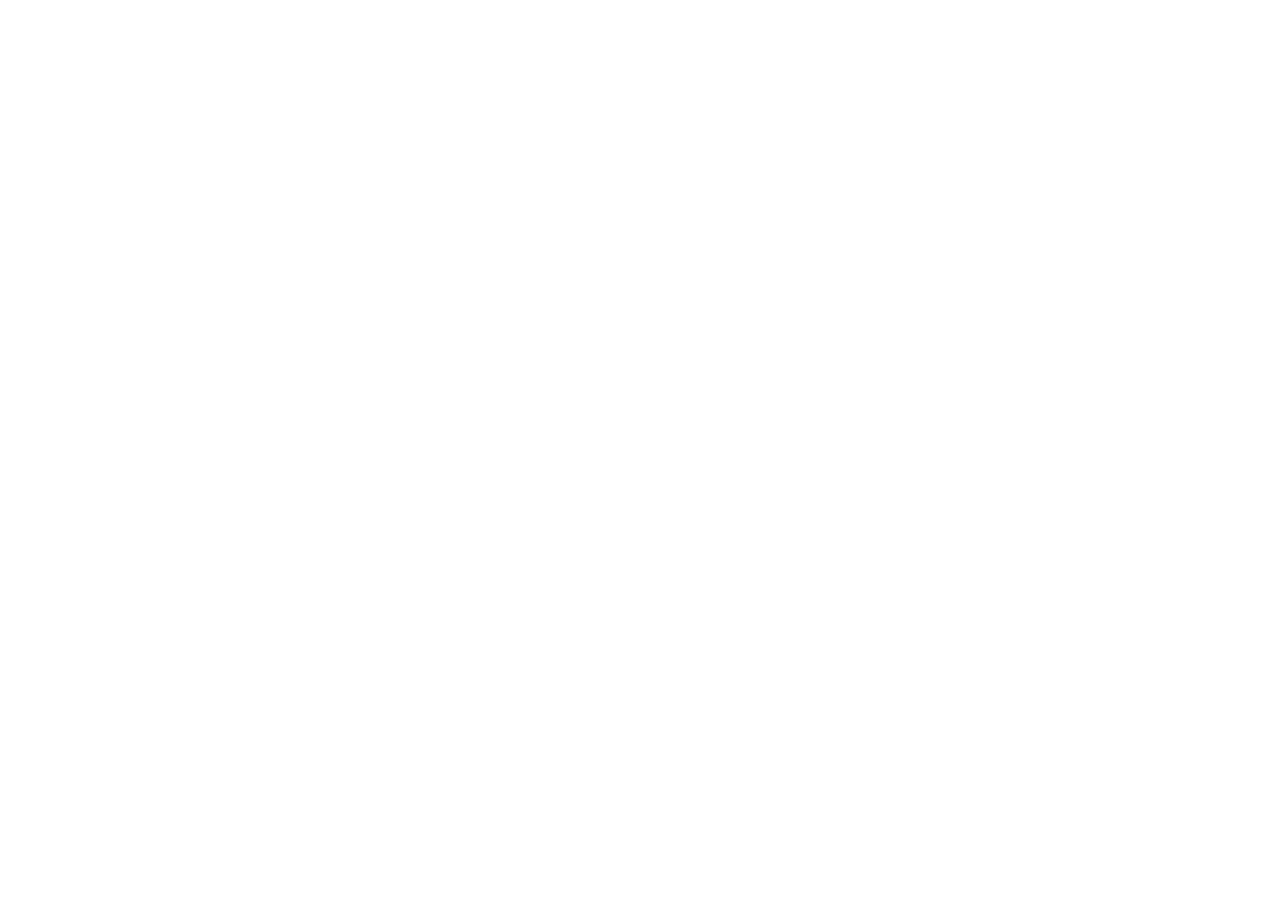
==== index.html @ 6f655d24 "snippets of HTML setup" ====
<!DOCTYPE html>
<html lang="en">
    <head>
        <meta charset="utf-8">
        <title>Katie's portfolio site</title>
		<link rel="stylesheet" href="styles.css">
    </head>
    <body>
		<header> </header>
		<main> </main>
        
		<footer> </footer>
    </body>
</html>
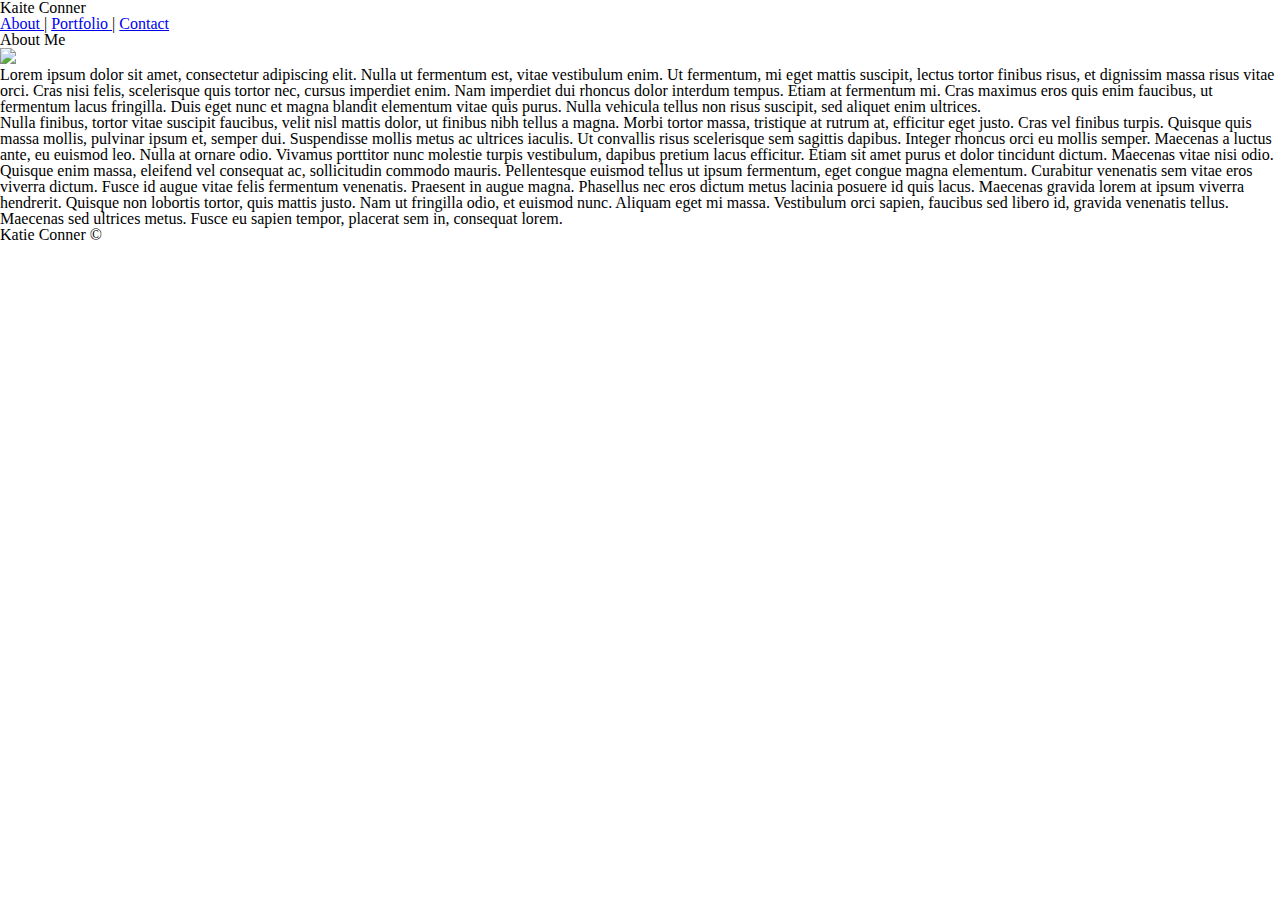
==== commit adc1d476: "Site Setup Snippets" ====
--- a/index.html
+++ b/index.html
@@ -3,12 +3,31 @@
     <head>
         <meta charset="utf-8">
         <title>Katie's portfolio site</title>
-		<link rel="stylesheet" href="styles.css">
+		<link rel="stylesheet" href="/assets/css/style.css">
     </head>
     <body>
-		<header> </header>
-		<main> </main>
+		<header> <h1>Kaite Conner</h1></header>
+		
+		<nav align="horozontal">
+			<a href="/index.html"> About </a> |
+			<a href="/portfolio.html"> Portfolio </a> |
+			<a href="/contact.html"> Contact </a> 
+		</nav>
+		
+		<main id="wrapper">
+			<h1> About Me </h1>
+			<div class="line-decoration" </div> 
+			
+			<img src="#" class="float"> 
+			
+			<p> Lorem ipsum dolor sit amet, consectetur adipiscing elit. Nulla ut fermentum est, vitae vestibulum enim. Ut fermentum, mi eget mattis suscipit, lectus tortor finibus risus, et dignissim massa risus vitae orci. Cras nisi felis, scelerisque quis tortor nec, cursus imperdiet enim. Nam imperdiet dui rhoncus dolor interdum tempus. Etiam at fermentum mi. Cras maximus eros quis enim faucibus, ut fermentum lacus fringilla. Duis eget nunc et magna blandit elementum vitae quis purus. Nulla vehicula tellus non risus suscipit, sed aliquet enim ultrices.</p>
+			<p>Nulla finibus, tortor vitae suscipit faucibus, velit nisl mattis dolor, ut finibus nibh tellus a magna. Morbi tortor massa, tristique at rutrum at, efficitur eget justo. Cras vel finibus turpis. Quisque quis massa mollis, pulvinar ipsum et, semper dui. Suspendisse mollis metus ac ultrices iaculis. Ut convallis risus scelerisque sem sagittis dapibus. Integer rhoncus orci eu mollis semper. Maecenas a luctus ante, eu euismod leo. Nulla at ornare odio. Vivamus porttitor nunc molestie turpis vestibulum, dapibus pretium lacus efficitur. Etiam sit amet purus et dolor tincidunt dictum. Maecenas vitae nisi odio. </p>
+			<p> Quisque enim massa, eleifend vel consequat ac, sollicitudin commodo mauris. Pellentesque euismod tellus ut ipsum fermentum, eget congue magna elementum. Curabitur venenatis sem vitae eros viverra dictum. Fusce id augue vitae felis fermentum venenatis. Praesent in augue magna. Phasellus nec eros dictum metus lacinia posuere id quis lacus. Maecenas gravida lorem at ipsum viverra hendrerit. Quisque non lobortis tortor, quis mattis justo. Nam ut fringilla odio, et euismod nunc. Aliquam eget mi massa. Vestibulum orci sapien, faucibus sed libero id, gravida venenatis tellus. Maecenas sed ultrices metus. Fusce eu sapien tempor, placerat sem in, consequat lorem.</p>
+		
+		
+		
+		</main>
         
-		<footer> </footer>
+		<footer> Katie Conner &copy;</footer>
     </body>
 </html>--- a/assets/css/style.css
+++ b/assets/css/style.css
@@ -0,0 +1,52 @@
+/* Katie Conner Style Sheet */
+
+/* Rest / Normlalizer Below */
+
+/* http://meyerweb.com/eric/tools/css/reset/ 
+   v2.0 | 20110126
+   License: none (public domain)
+*/
+
+html, body, div, span, applet, object, iframe,
+h1, h2, h3, h4, h5, h6, p, blockquote, pre,
+a, abbr, acronym, address, big, cite, code,
+del, dfn, em, img, ins, kbd, q, s, samp,
+small, strike, strong, sub, sup, tt, var,
+b, u, i, center,
+dl, dt, dd, ol, ul, li,
+fieldset, form, label, legend,
+table, caption, tbody, tfoot, thead, tr, th, td,
+article, aside, canvas, details, embed, 
+figure, figcaption, footer, header, hgroup, 
+menu, nav, output, ruby, section, summary,
+time, mark, audio, video {
+margin: 0;
+padding: 0;
+border: 0;
+font-size: 100%;
+font: inherit;
+vertical-align: baseline;
+}
+/* HTML5 display-role reset for older browsers */
+article, aside, details, figcaption, figure, 
+footer, header, hgroup, menu, nav, section {
+display: block;
+}
+body {
+line-height: 1;
+}
+ol, ul {
+list-style: none;
+}
+blockquote, q {
+quotes: none;
+}
+blockquote:before, blockquote:after,
+q:before, q:after {
+content: '';
+content: none;
+}
+table {
+border-collapse: collapse;
+border-spacing: 0;
+}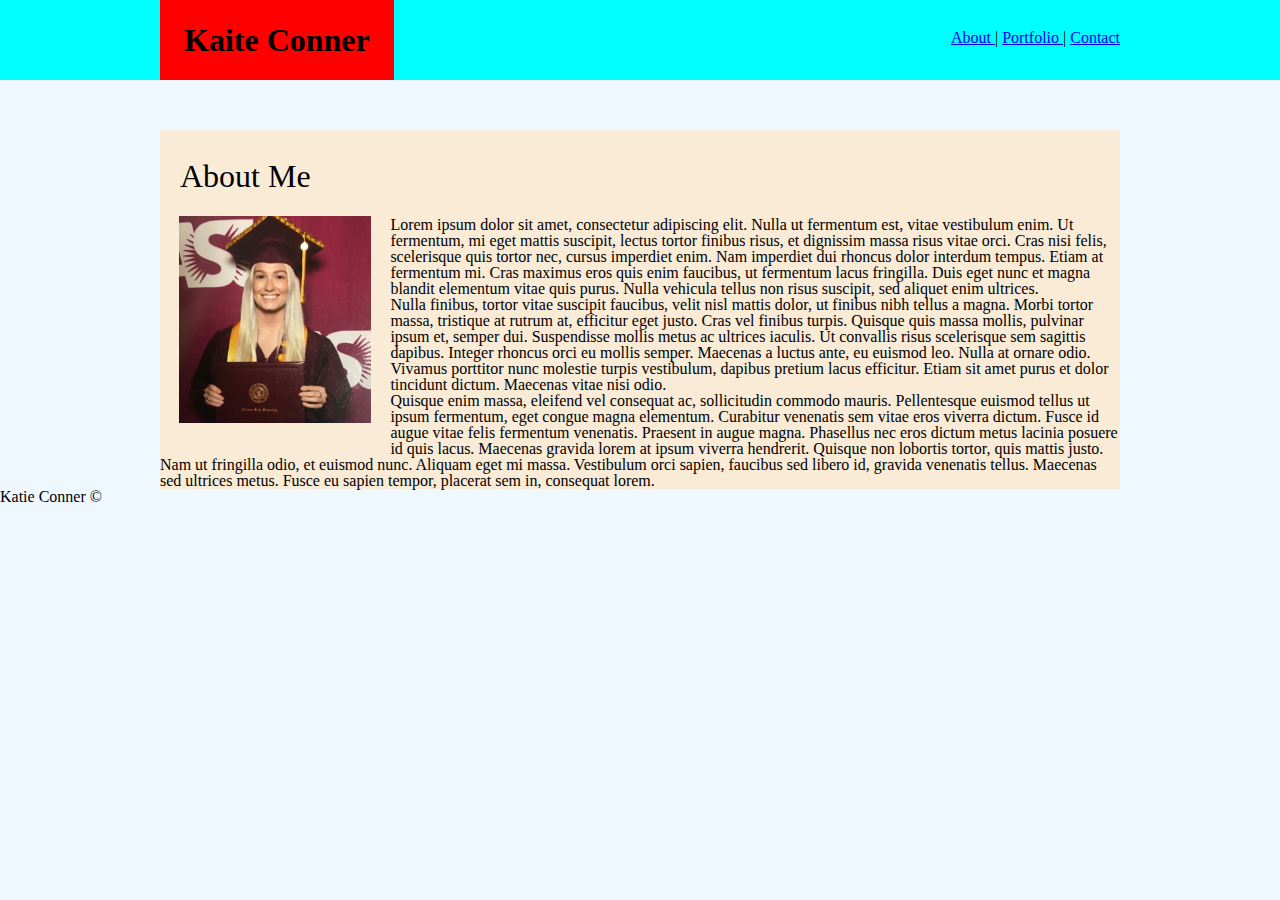
==== commit 9ef18acb: "updated layout" ====
--- a/index.html
+++ b/index.html
@@ -3,25 +3,27 @@
     <head>
         <meta charset="utf-8">
         <title>Katie's portfolio site</title>
-		<link rel="stylesheet" href="/assets/css/style.css">
+		<link rel="stylesheet" href="./assets/css/style.css">
     </head>
-    <body>
-		<header> <h1>Kaite Conner</h1></header>
+<body >
+		<header> <div class="container"><span class="logo">Kaite Conner</span>
 		
-		<nav align="horozontal">
+		<nav>
 			<a href="/index.html"> About </a> |
 			<a href="/portfolio.html"> Portfolio </a> |
 			<a href="/contact.html"> Contact </a> 
 		</nav>
+			</div>
+		</header>
+<main id="wrapper">
+			<h1 class="about"> About Me </h1>
 		
-		<main id="wrapper">
-			<h1> About Me </h1>
-			<div class="line-decoration" </div> 
 			
-			<img src="#" class="float"> 
+		  <img src="./assets/images/kate.jpg" class="floatkt" width="20%"> 
 			
-			<p> Lorem ipsum dolor sit amet, consectetur adipiscing elit. Nulla ut fermentum est, vitae vestibulum enim. Ut fermentum, mi eget mattis suscipit, lectus tortor finibus risus, et dignissim massa risus vitae orci. Cras nisi felis, scelerisque quis tortor nec, cursus imperdiet enim. Nam imperdiet dui rhoncus dolor interdum tempus. Etiam at fermentum mi. Cras maximus eros quis enim faucibus, ut fermentum lacus fringilla. Duis eget nunc et magna blandit elementum vitae quis purus. Nulla vehicula tellus non risus suscipit, sed aliquet enim ultrices.</p>
+			<p style="margin-top: 20px;"> Lorem ipsum dolor sit amet, consectetur adipiscing elit. Nulla ut fermentum est, vitae vestibulum enim. Ut fermentum, mi eget mattis suscipit, lectus tortor finibus risus, et dignissim massa risus vitae orci. Cras nisi felis, scelerisque quis tortor nec, cursus imperdiet enim. Nam imperdiet dui rhoncus dolor interdum tempus. Etiam at fermentum mi. Cras maximus eros quis enim faucibus, ut fermentum lacus fringilla. Duis eget nunc et magna blandit elementum vitae quis purus. Nulla vehicula tellus non risus suscipit, sed aliquet enim ultrices.</p>
 			<p>Nulla finibus, tortor vitae suscipit faucibus, velit nisl mattis dolor, ut finibus nibh tellus a magna. Morbi tortor massa, tristique at rutrum at, efficitur eget justo. Cras vel finibus turpis. Quisque quis massa mollis, pulvinar ipsum et, semper dui. Suspendisse mollis metus ac ultrices iaculis. Ut convallis risus scelerisque sem sagittis dapibus. Integer rhoncus orci eu mollis semper. Maecenas a luctus ante, eu euismod leo. Nulla at ornare odio. Vivamus porttitor nunc molestie turpis vestibulum, dapibus pretium lacus efficitur. Etiam sit amet purus et dolor tincidunt dictum. Maecenas vitae nisi odio. </p>
+			
 			<p> Quisque enim massa, eleifend vel consequat ac, sollicitudin commodo mauris. Pellentesque euismod tellus ut ipsum fermentum, eget congue magna elementum. Curabitur venenatis sem vitae eros viverra dictum. Fusce id augue vitae felis fermentum venenatis. Praesent in augue magna. Phasellus nec eros dictum metus lacinia posuere id quis lacus. Maecenas gravida lorem at ipsum viverra hendrerit. Quisque non lobortis tortor, quis mattis justo. Nam ut fringilla odio, et euismod nunc. Aliquam eget mi massa. Vestibulum orci sapien, faucibus sed libero id, gravida venenatis tellus. Maecenas sed ultrices metus. Fusce eu sapien tempor, placerat sem in, consequat lorem.</p>
 		
 		
--- a/assets/css/style.css
+++ b/assets/css/style.css
@@ -49,4 +49,62 @@
 table {
 border-collapse: collapse;
 border-spacing: 0;
-}+}
+
+
+
+
+
+
+/* MAIN CONTENT */
+
+
+header {background-color: aqua;
+		padding-top:30px;
+	padding-bottom: 50px;
+	
+	    
+
+}
+
+.container { margin: 0 auto;
+	max-width: 960px;
+	
+
+			}
+/* Kaite Conner top -left */ 
+
+.logo {float: left;
+		font-size: 2em;
+		font-weight: bolder;
+		background-color: red;
+		padding: 24px;
+	margin-top: -30px;
+		}
+
+.floatkt {float: left;}
+body {background-color:aliceblue;}
+
+#wrapper { margin: 0 auto; 
+			margin-top: 50px;
+		  width: 960px; 
+}
+
+
+.about { padding-top: 30px;
+		padding-left: 20px;
+		padding-bottom: 5px;
+		font-size: 2em;}
+
+img {padding: 2%;}
+
+
+
+nav { float:right;
+	 ;
+clear:right;
+}
+
+
+main { background-color: antiquewhite;
+margin-top: 40px;}
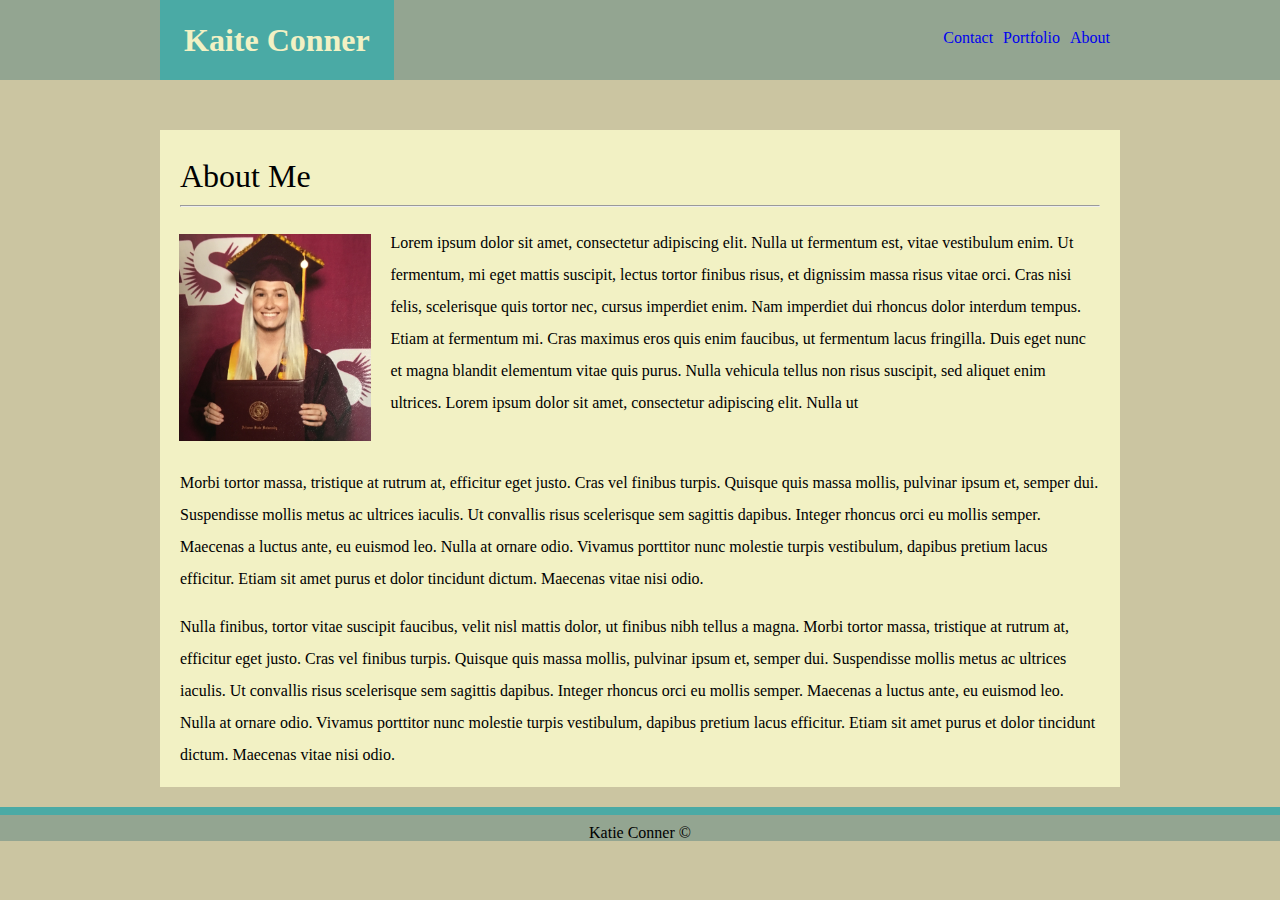
==== commit 3d68eb18: "updated" ====
--- a/index.html
+++ b/index.html
@@ -9,27 +9,35 @@
 		<header> <div class="container"><span class="logo">Kaite Conner</span>
 		
 		<nav>
-			<a href="/index.html"> About </a> |
-			<a href="/portfolio.html"> Portfolio </a> |
-			<a href="/contact.html"> Contact </a> 
+			<ul>
+			<a href="."> About </a> </ul><BR.
+			
+			<ul><a href="./portfolio.html"> Portfolio </a> </ul>
+			<ul><a href="./contact.html"> Contact </a> </ul>
 		</nav>
 			</div>
 		</header>
 <main id="wrapper">
 			<h1 class="about"> About Me </h1>
+	<HR>
 		
 			
 		  <img src="./assets/images/kate.jpg" class="floatkt" width="20%"> 
 			
-			<p style="margin-top: 20px;"> Lorem ipsum dolor sit amet, consectetur adipiscing elit. Nulla ut fermentum est, vitae vestibulum enim. Ut fermentum, mi eget mattis suscipit, lectus tortor finibus risus, et dignissim massa risus vitae orci. Cras nisi felis, scelerisque quis tortor nec, cursus imperdiet enim. Nam imperdiet dui rhoncus dolor interdum tempus. Etiam at fermentum mi. Cras maximus eros quis enim faucibus, ut fermentum lacus fringilla. Duis eget nunc et magna blandit elementum vitae quis purus. Nulla vehicula tellus non risus suscipit, sed aliquet enim ultrices.</p>
-			<p>Nulla finibus, tortor vitae suscipit faucibus, velit nisl mattis dolor, ut finibus nibh tellus a magna. Morbi tortor massa, tristique at rutrum at, efficitur eget justo. Cras vel finibus turpis. Quisque quis massa mollis, pulvinar ipsum et, semper dui. Suspendisse mollis metus ac ultrices iaculis. Ut convallis risus scelerisque sem sagittis dapibus. Integer rhoncus orci eu mollis semper. Maecenas a luctus ante, eu euismod leo. Nulla at ornare odio. Vivamus porttitor nunc molestie turpis vestibulum, dapibus pretium lacus efficitur. Etiam sit amet purus et dolor tincidunt dictum. Maecenas vitae nisi odio. </p>
+			<p style="margin-top: 20px;" class="paragraph"> Lorem ipsum dolor sit amet, consectetur adipiscing elit. Nulla ut fermentum est, vitae vestibulum enim. Ut fermentum, mi eget mattis suscipit, lectus tortor finibus risus, et dignissim massa risus vitae orci. Cras nisi felis, scelerisque quis tortor nec, cursus imperdiet enim. Nam imperdiet dui rhoncus dolor interdum tempus. Etiam at fermentum mi. Cras maximus eros quis enim faucibus, ut fermentum lacus fringilla. Duis eget nunc et magna blandit elementum vitae quis purus. Nulla vehicula tellus non risus suscipit, sed aliquet enim ultrices. Lorem ipsum dolor sit amet, consectetur adipiscing elit. Nulla ut </p>
+	<br>
+	<br><br>
+			<p> Morbi tortor massa, tristique at rutrum at, efficitur eget justo. Cras vel finibus turpis. Quisque quis massa mollis, pulvinar ipsum et, semper dui. Suspendisse mollis metus ac ultrices iaculis. Ut convallis risus scelerisque sem sagittis dapibus. Integer rhoncus orci eu mollis semper. Maecenas a luctus ante, eu euismod leo. Nulla at ornare odio. Vivamus porttitor nunc molestie turpis vestibulum, dapibus pretium lacus efficitur. Etiam sit amet purus et dolor tincidunt dictum. Maecenas vitae nisi odio. </p>
+	
+	<br>
+			<p >Nulla finibus, tortor vitae suscipit faucibus, velit nisl mattis dolor, ut finibus nibh tellus a magna. Morbi tortor massa, tristique at rutrum at, efficitur eget justo. Cras vel finibus turpis. Quisque quis massa mollis, pulvinar ipsum et, semper dui. Suspendisse mollis metus ac ultrices iaculis. Ut convallis risus scelerisque sem sagittis dapibus. Integer rhoncus orci eu mollis semper. Maecenas a luctus ante, eu euismod leo. Nulla at ornare odio. Vivamus porttitor nunc molestie turpis vestibulum, dapibus pretium lacus efficitur. Etiam sit amet purus et dolor tincidunt dictum. Maecenas vitae nisi odio. </p>
 			
-			<p> Quisque enim massa, eleifend vel consequat ac, sollicitudin commodo mauris. Pellentesque euismod tellus ut ipsum fermentum, eget congue magna elementum. Curabitur venenatis sem vitae eros viverra dictum. Fusce id augue vitae felis fermentum venenatis. Praesent in augue magna. Phasellus nec eros dictum metus lacinia posuere id quis lacus. Maecenas gravida lorem at ipsum viverra hendrerit. Quisque non lobortis tortor, quis mattis justo. Nam ut fringilla odio, et euismod nunc. Aliquam eget mi massa. Vestibulum orci sapien, faucibus sed libero id, gravida venenatis tellus. Maecenas sed ultrices metus. Fusce eu sapien tempor, placerat sem in, consequat lorem.</p>
+	<br>
 		
 		
 		
 		</main>
         
-		<footer> Katie Conner &copy;</footer>
+		<footer class="footer-container"> Katie Conner &copy;</footer>
     </body>
 </html>--- a/assets/css/style.css
+++ b/assets/css/style.css
@@ -59,7 +59,7 @@
 /* MAIN CONTENT */
 
 
-header {background-color: aqua;
+header {background-color: #93a591;
 		padding-top:30px;
 	padding-bottom: 50px;
 	
@@ -71,40 +71,66 @@
 	max-width: 960px;
 	
 
+	
 			}
 /* Kaite Conner top -left */ 
 
 .logo {float: left;
 		font-size: 2em;
 		font-weight: bolder;
-		background-color: red;
+		background-color: #4aaaa5 ;
 		padding: 24px;
 	margin-top: -30px;
+	color: #f2f1c4
 		}
 
 .floatkt {float: left;}
-body {background-color:aliceblue;}
+
+body {background-color: #cbc5a1;
+		} 
 
 #wrapper { margin: 0 auto; 
 			margin-top: 50px;
 		  width: 960px; 
 }
 
-
+/* Header section about me / contact / portfolio */
 .about { padding-top: 30px;
 		padding-left: 20px;
 		padding-bottom: 5px;
-		font-size: 2em;}
+		font-size: 2em;
+ }
+ 
+
+/* line seperator*/ 
+hr { 
+  display: block;
+  margin-top: 0.5em;
+  margin-bottom: 0.5em;
+  margin-left: 20PX;;
+  margin-right: 20PX;
+  border-style: inset;
+  border-width: 1px;
+}
 
 img {padding: 2%;}
 
+.paragraph {}
 
+.footer-container {text-align: center;
+				background-color: #93a591;
+				margin-top: 20px;
+				padding-top: 10px;
+				 border-top: 8px solid #4aaaa5;}
 
-nav { float:right;
-	 ;
-clear:right;
+nav a { float:right;
+   text-decoration: none;
+	margin-right: 10px;
 }
 
+p {margin-right: 20px;
+	margin-left: 20px;
+	line-height: 2}
 
-main { background-color: antiquewhite;
+main { background-color: #f2f1c4;
 margin-top: 40px;}
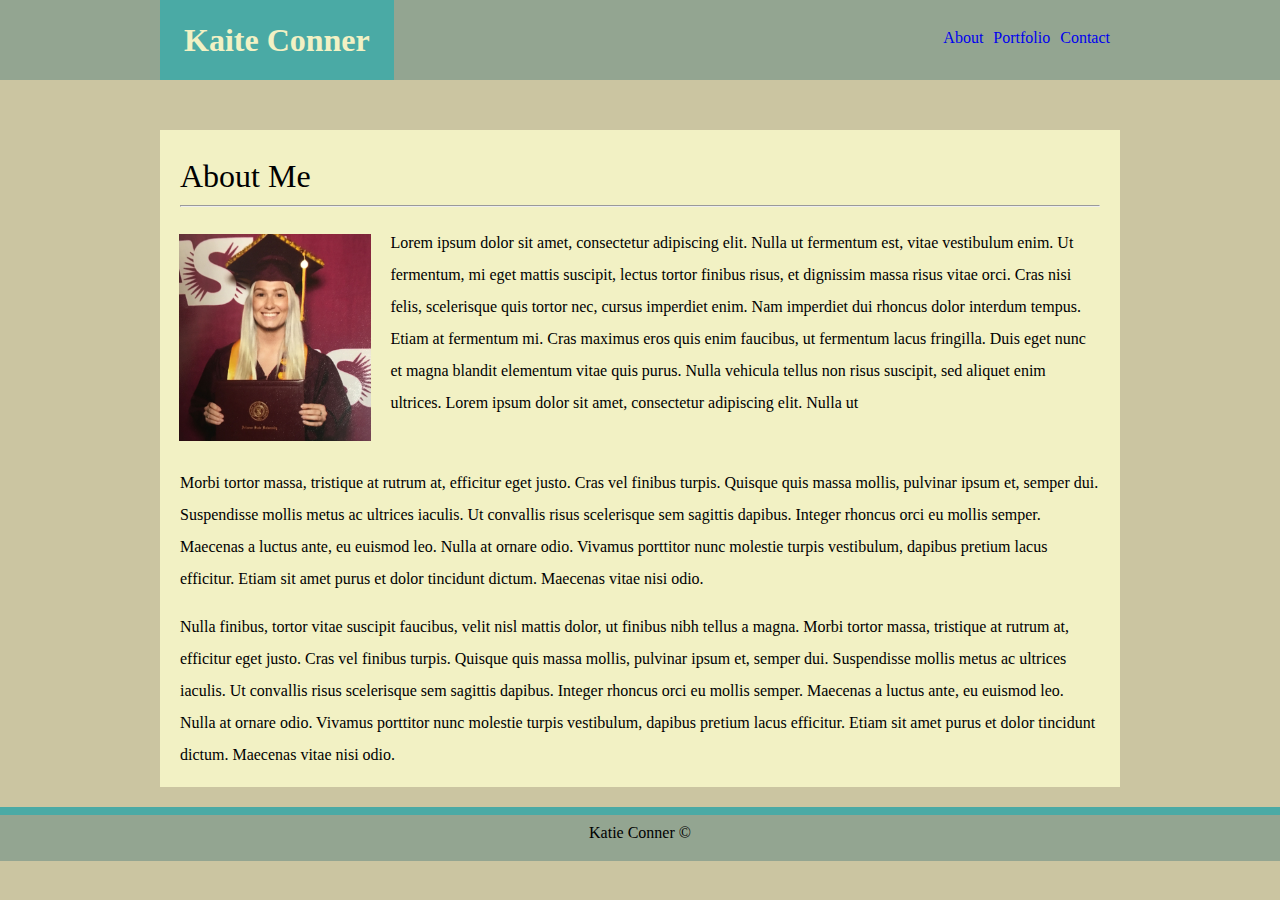
==== commit b864da80: "updated files" ====
--- a/index.html
+++ b/index.html
@@ -1,43 +1,33 @@
 <!DOCTYPE html>
 <html lang="en">
-    <head>
-        <meta charset="utf-8">
-        <title>Katie's portfolio site</title>
-		<link rel="stylesheet" href="./assets/css/style.css">
-    </head>
-<body >
-		<header> <div class="container"><span class="logo">Kaite Conner</span>
-		
-		<nav>
-			<ul>
-			<a href="."> About </a> </ul><BR.
-			
-			<ul><a href="./portfolio.html"> Portfolio </a> </ul>
-			<ul><a href="./contact.html"> Contact </a> </ul>
-		</nav>
-			</div>
-		</header>
-<main id="wrapper">
-			<h1 class="about"> About Me </h1>
-	<HR>
-		
-			
-		  <img src="./assets/images/kate.jpg" class="floatkt" width="20%"> 
-			
-			<p style="margin-top: 20px;" class="paragraph"> Lorem ipsum dolor sit amet, consectetur adipiscing elit. Nulla ut fermentum est, vitae vestibulum enim. Ut fermentum, mi eget mattis suscipit, lectus tortor finibus risus, et dignissim massa risus vitae orci. Cras nisi felis, scelerisque quis tortor nec, cursus imperdiet enim. Nam imperdiet dui rhoncus dolor interdum tempus. Etiam at fermentum mi. Cras maximus eros quis enim faucibus, ut fermentum lacus fringilla. Duis eget nunc et magna blandit elementum vitae quis purus. Nulla vehicula tellus non risus suscipit, sed aliquet enim ultrices. Lorem ipsum dolor sit amet, consectetur adipiscing elit. Nulla ut </p>
-	<br>
-	<br><br>
-			<p> Morbi tortor massa, tristique at rutrum at, efficitur eget justo. Cras vel finibus turpis. Quisque quis massa mollis, pulvinar ipsum et, semper dui. Suspendisse mollis metus ac ultrices iaculis. Ut convallis risus scelerisque sem sagittis dapibus. Integer rhoncus orci eu mollis semper. Maecenas a luctus ante, eu euismod leo. Nulla at ornare odio. Vivamus porttitor nunc molestie turpis vestibulum, dapibus pretium lacus efficitur. Etiam sit amet purus et dolor tincidunt dictum. Maecenas vitae nisi odio. </p>
-	
-	<br>
-			<p >Nulla finibus, tortor vitae suscipit faucibus, velit nisl mattis dolor, ut finibus nibh tellus a magna. Morbi tortor massa, tristique at rutrum at, efficitur eget justo. Cras vel finibus turpis. Quisque quis massa mollis, pulvinar ipsum et, semper dui. Suspendisse mollis metus ac ultrices iaculis. Ut convallis risus scelerisque sem sagittis dapibus. Integer rhoncus orci eu mollis semper. Maecenas a luctus ante, eu euismod leo. Nulla at ornare odio. Vivamus porttitor nunc molestie turpis vestibulum, dapibus pretium lacus efficitur. Etiam sit amet purus et dolor tincidunt dictum. Maecenas vitae nisi odio. </p>
-			
-	<br>
-		
-		
-		
-		</main>
-        
-		<footer class="footer-container"> Katie Conner &copy;</footer>
-    </body>
-</html>+   <head>
+      <meta charset="utf-8">
+      <title>Katie's portfolio site</title>
+      <link rel="stylesheet" href="./assets/css/style.css">
+   </head>
+   <body >
+      <header>
+         <div class="container">
+            <span class="logo">Kaite Conner</span>
+            <nav>
+               <a href="./contact.html"> Contact </a>
+               <a href="./portfolio.html"> Portfolio </a> 
+               <a href="./index.html"> About </a> 
+            </nav>
+         </div>
+      </header>
+      <main id="wrapper">
+         <h1 class="about"> About Me </h1>
+         <HR>
+         <img src="./assets/images/kate.jpg" class="floatkt" width="20%"> 
+         <p style="margin-top: 20px;" class="paragraph"> Lorem ipsum dolor sit amet, consectetur adipiscing elit. Nulla ut fermentum est, vitae vestibulum enim. Ut fermentum, mi eget mattis suscipit, lectus tortor finibus risus, et dignissim massa risus vitae orci. Cras nisi felis, scelerisque quis tortor nec, cursus imperdiet enim. Nam imperdiet dui rhoncus dolor interdum tempus. Etiam at fermentum mi. Cras maximus eros quis enim faucibus, ut fermentum lacus fringilla. Duis eget nunc et magna blandit elementum vitae quis purus. Nulla vehicula tellus non risus suscipit, sed aliquet enim ultrices. Lorem ipsum dolor sit amet, consectetur adipiscing elit. Nulla ut </p>
+         <br>
+         <br><br>
+         <p> Morbi tortor massa, tristique at rutrum at, efficitur eget justo. Cras vel finibus turpis. Quisque quis massa mollis, pulvinar ipsum et, semper dui. Suspendisse mollis metus ac ultrices iaculis. Ut convallis risus scelerisque sem sagittis dapibus. Integer rhoncus orci eu mollis semper. Maecenas a luctus ante, eu euismod leo. Nulla at ornare odio. Vivamus porttitor nunc molestie turpis vestibulum, dapibus pretium lacus efficitur. Etiam sit amet purus et dolor tincidunt dictum. Maecenas vitae nisi odio. </p>
+         <br>
+         <p >Nulla finibus, tortor vitae suscipit faucibus, velit nisl mattis dolor, ut finibus nibh tellus a magna. Morbi tortor massa, tristique at rutrum at, efficitur eget justo. Cras vel finibus turpis. Quisque quis massa mollis, pulvinar ipsum et, semper dui. Suspendisse mollis metus ac ultrices iaculis. Ut convallis risus scelerisque sem sagittis dapibus. Integer rhoncus orci eu mollis semper. Maecenas a luctus ante, eu euismod leo. Nulla at ornare odio. Vivamus porttitor nunc molestie turpis vestibulum, dapibus pretium lacus efficitur. Etiam sit amet purus et dolor tincidunt dictum. Maecenas vitae nisi odio. </p>
+         <br>
+      </main>
+      <footer class="footer-container"> Katie Conner &copy;</footer>
+   </body>
+</html>
--- a/assets/css/style.css
+++ b/assets/css/style.css
@@ -120,7 +120,7 @@
 .footer-container {text-align: center;
 				background-color: #93a591;
 				margin-top: 20px;
-				padding-top: 10px;
+				padding: 10px 0px 20px 0px;
 				 border-top: 8px solid #4aaaa5;}
 
 nav a { float:right;
